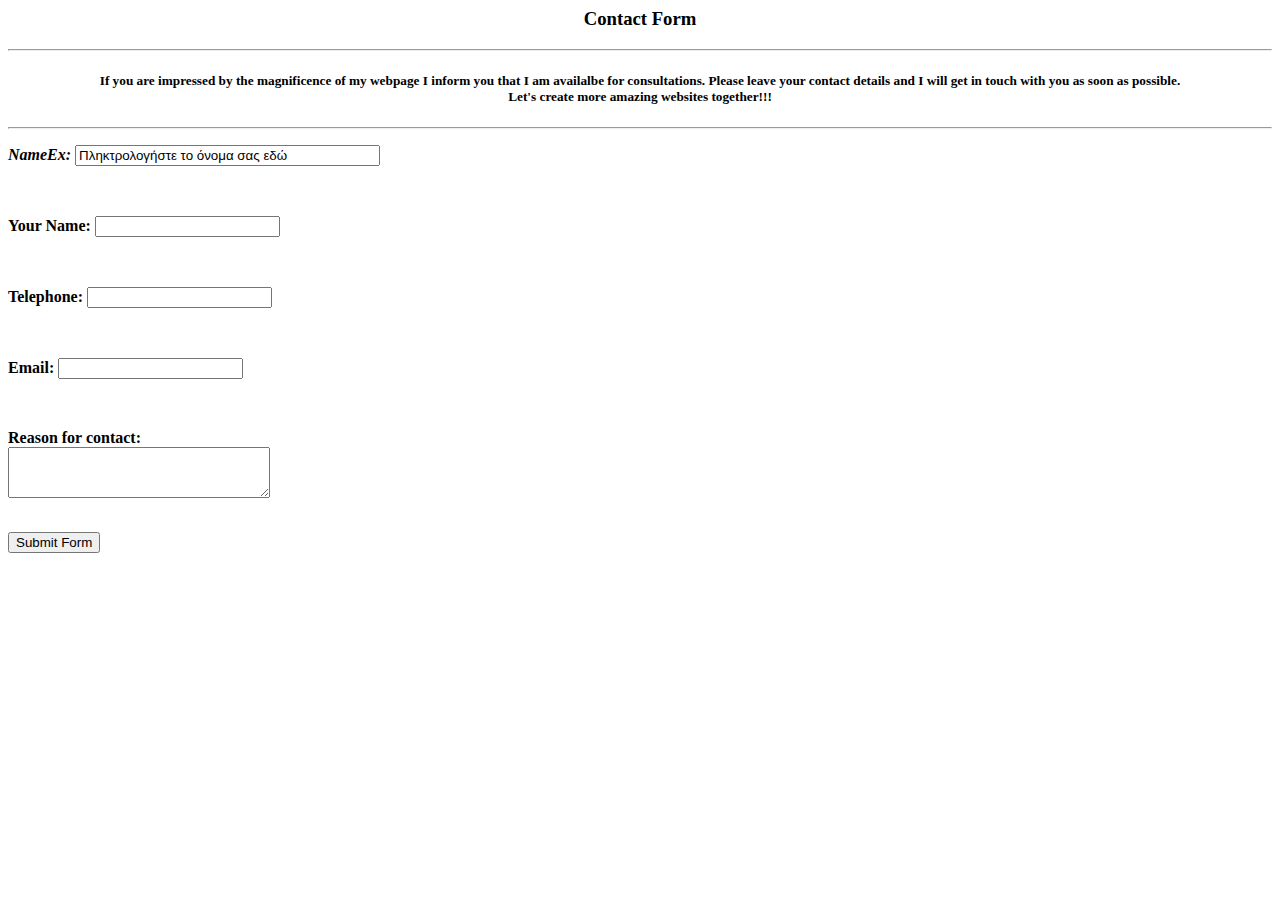
==== contactForm.html @ 2db6f4dc "Add files via upload" ====
<! fi you are impressed and astoudned by the magnificence of of this webpage I inform you that I am availalbe for consulations: please ;eave your onctact details and I will get in touch with you as soon as possible:
Let's create more amazing sites together!!! -->

<! comment? "#9999FF"  "#B2B2FF" "#CCCCFF"  light green: "#A3E1A3"
<!DOCTYPE html>
<html>

 <HEAD>
  <TITLE> My first form: from scratch!!! </TITLE>
 </HEAD>

<h3 align="center">Contact Form </h3><hr>

<h5 align="center">If you are impressed by the magnificence of my webpage I inform you that I am availalbe for consultations. Please leave your contact details and I will get in touch with you as soon as possible. 
<br>Let's create more amazing websites together!!!</h5>


<hr>
<p> <b> </p>
 

<form name="form1" method="get" action="https://cardelius.000webhostapp.com/scriptForm.php">


<p>
<em>NameEx:</em>
<input type="text" name="pedio_keimenou" 
value="Πληκτρολογήστε το όνομα σας εδώ" size="35" 
maxlength="30" /> </p><br>

<p> Your Name: <input type="text" name="Name" value="" /> </p> <br>

<p> Telephone: <input type="tel" name="telephone_field" value=""/> </p> <br>

<p> Email: <input type="email" name="email_field" value="" /> </p> <br>

<p> Reason for contact: <br> 
<textarea  name="message" value="" cols="30" rows="3"></textarea>

</p> <br>


<input type="Submit" name="Submit" value="Submit Form" 
onclick="function()" 
/>

</form>




</html>
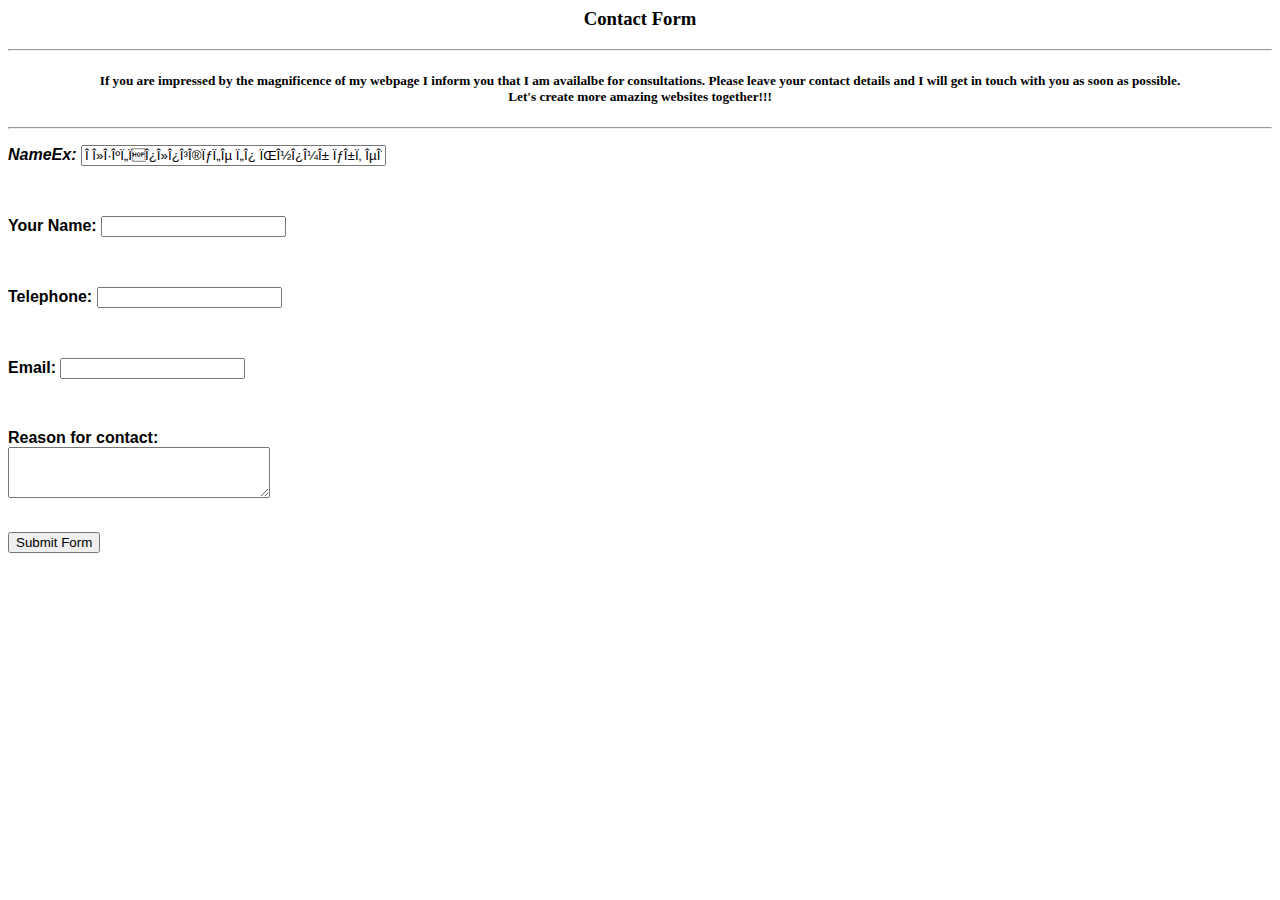
==== commit fede2c0d: "Update contactForm.html" ====
--- a/contactForm.html
+++ b/contactForm.html
@@ -7,6 +7,19 @@
 
  <HEAD>
   <TITLE> My first form: from scratch!!! </TITLE>
+
+  <meta content="text/html; charset=iso-8859-7" />
+
+<style type="text/css">
+
+p{
+font-family: "Arial";
+
+text-align: left;
+}
+
+
+</style>
  </HEAD>
 
 <h3 align="center">Contact Form </h3><hr>
@@ -49,4 +62,4 @@
 
 
 
-</html>+</html>
